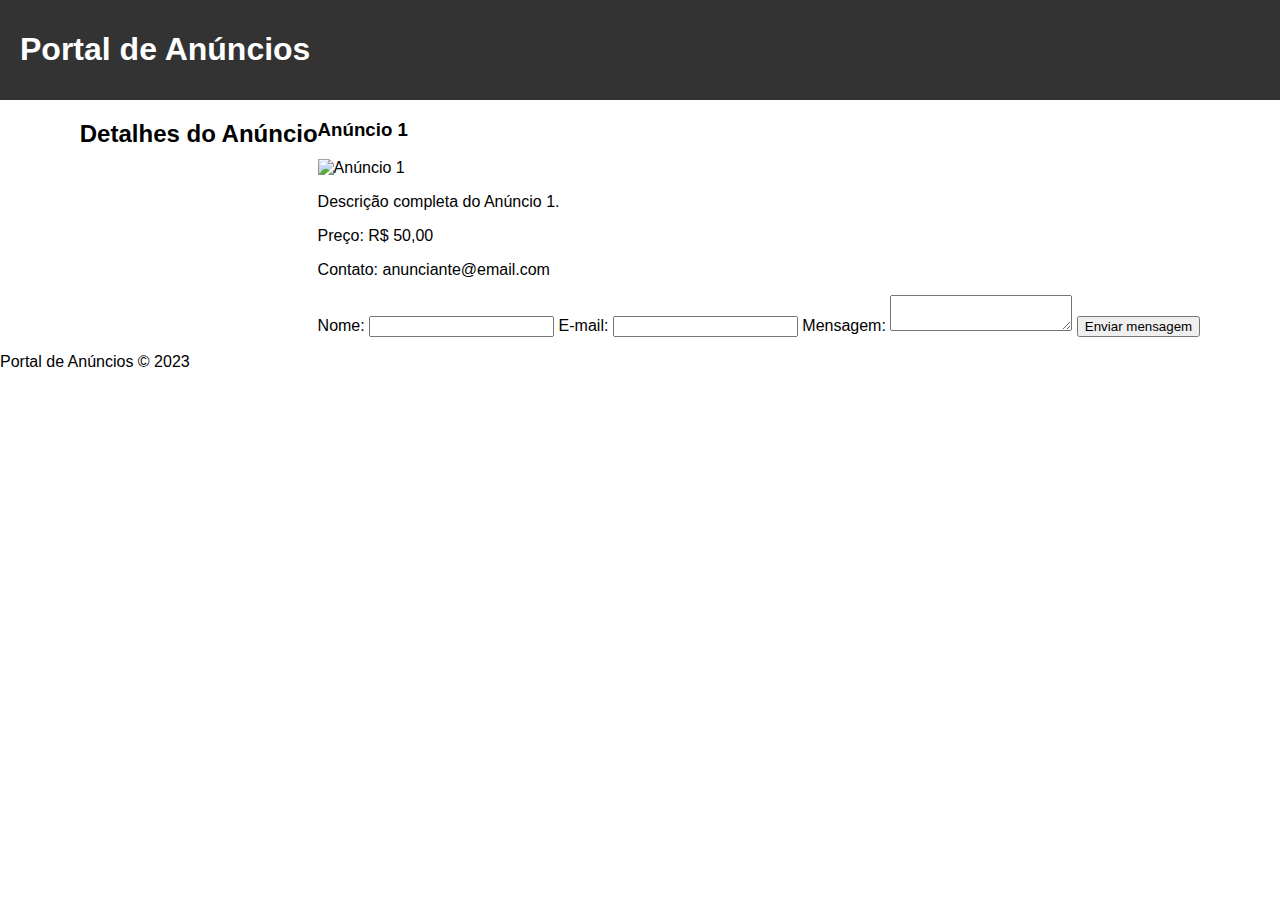
==== entrega 1/Product.html @ 51562f83 "Add files via upload" ====
<!DOCTYPE html>
<html>
<head>
	<title>Detalhes do Anúncio</title>
	<link rel="stylesheet" href="style.css">
</head>
<body>
	<header>
		<h1>Portal de Anúncios</h1>
	</header>
	<main>
		<h2>Detalhes do Anúncio</h2>
		<div class="anuncio">
			<h3>Anúncio 1</h3>
			<img src="anuncio1.jpg" alt="Anúncio 1">
			<p>Descrição completa do Anúncio 1.</p>
			<p>Preço: R$ 50,00</p>
			<p>Contato: anunciante@email.com</p>
			<form>
				<label for="nome">Nome:</label>
				<input type="text" id="nome" required>
				<label for="email">E-mail:</label>
				<input type="email" id="email" required>
				<label for="mensagem">Mensagem:</label>
				<textarea id="mensagem" required></textarea>
				<button type="submit">Enviar mensagem</button>
			</form>
		</div>
	</main>
	<footer>
		<p>Portal de Anúncios &copy; 2023</p>
	</footer>
</body>
</html>
---- entrega 1/style.css ----
body {
	margin: 0;
	padding: 0;
	font-family: sans-serif;
  }
  
  header {
	background-color: #333;
	color: #fff;
	padding: 10px 20px;
  }
  
  .title h1 {
	margin: 0;
  }
  
  .search {
	float: right;
  }
  
  .search input[type="text"] {
	padding: 6px;
	border: none;
	border-radius: 3px;
  }
  
  .search button {
	padding: 6px 10px;
	background-color: #4CAF50;
	color: #fff;
	border: none;
	border-radius: 3px;
	margin-left: 5px;
  }
  
  main {
	display: flex;
	flex-wrap: wrap;
	justify-content: center;
  }
  
  .product_container {
	margin: 20px;
	max-width: 1200px;
  }
  
  .item-cards {
	list-style: none;
	margin: 0;
	padding: 0;
	display: flex;
	flex-wrap: wrap;
	justify-content: space-between;
  }
  
  .item-card {
	border: 1px solid #ccc;
	margin: 10px;
	padding: 10px;
	width: calc(50% - 20px);
	box-sizing: border-box;
  }
  
  .item-card img {
	width: 100%;
	height: auto;
	margin-bottom: 10px;
  }
  
  .item-card h2 {
	margin: 0;
  }
  
  .item-card p {
	margin: 0;
	font-size: 14px;
	line-height: 1.5;
  }
  
  .preco {
	font-size: 18px;
	font-weight: bold;
	color: #4CAF50;
  }
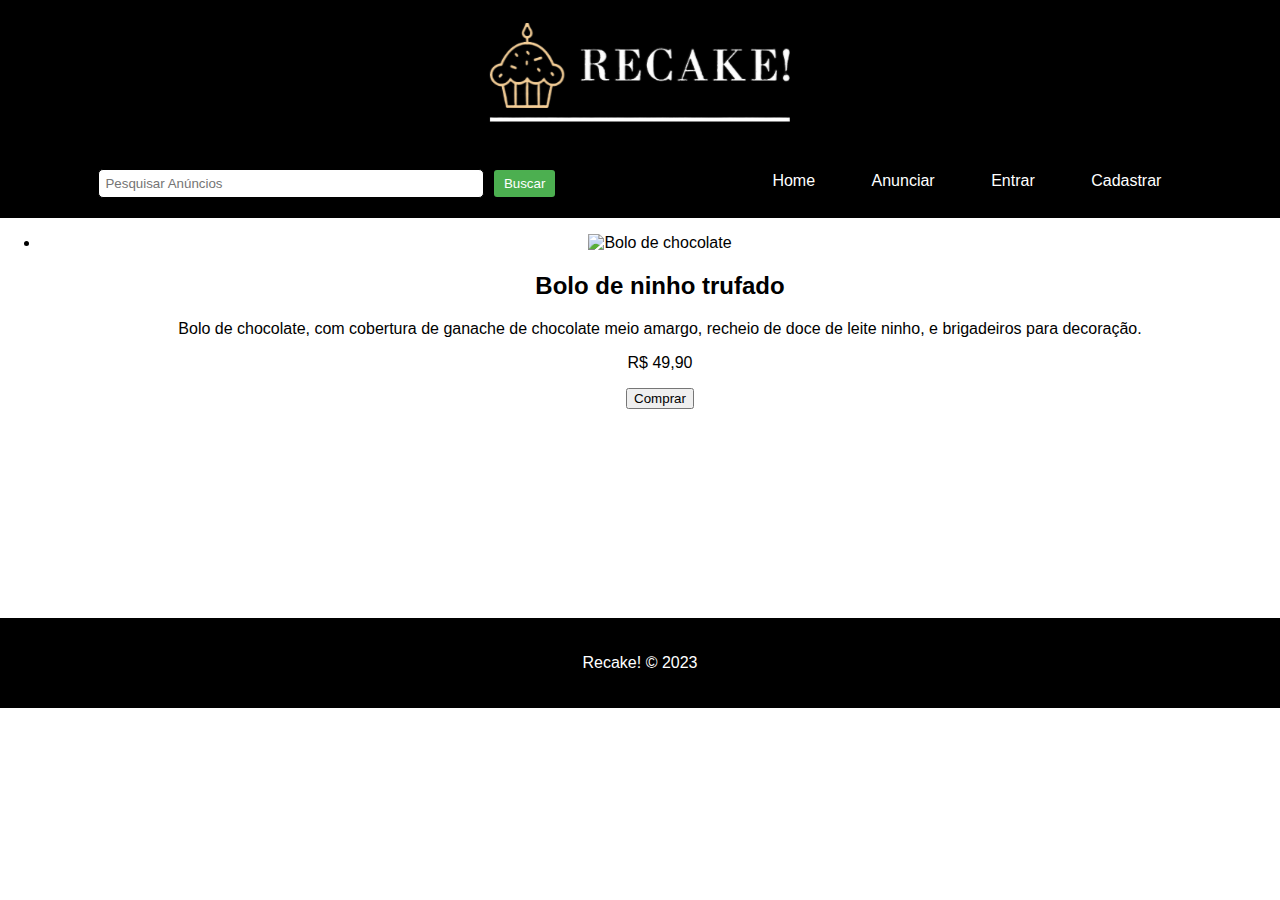
==== commit 6ccd7160: "Update Product.html" ====
--- a/entrega 1/Product.html
+++ b/entrega 1/Product.html
@@ -1,34 +1,53 @@
 <!DOCTYPE html>
-<html>
+<html lang="pt-br">
+
 <head>
-	<title>Detalhes do Anúncio</title>
-	<link rel="stylesheet" href="style.css">
+    <meta charset="UTF-8">
+    <meta http-equiv="X-UA-Compatible" content="IE=edge">
+    <meta name="viewport" content="width=device-width, initial-scale=1.0">
+    <title>Portal de Anúncios - Recake!</title>
+    <link rel="stylesheet" href="style.css">
 </head>
+
 <body>
-	<header>
-		<h1>Portal de Anúncios</h1>
-	</header>
-	<main>
-		<h2>Detalhes do Anúncio</h2>
-		<div class="anuncio">
-			<h3>Anúncio 1</h3>
-			<img src="anuncio1.jpg" alt="Anúncio 1">
-			<p>Descrição completa do Anúncio 1.</p>
-			<p>Preço: R$ 50,00</p>
-			<p>Contato: anunciante@email.com</p>
-			<form>
-				<label for="nome">Nome:</label>
-				<input type="text" id="nome" required>
-				<label for="email">E-mail:</label>
-				<input type="email" id="email" required>
-				<label for="mensagem">Mensagem:</label>
-				<textarea id="mensagem" required></textarea>
-				<button type="submit">Enviar mensagem</button>
-			</form>
-		</div>
-	</main>
+    <header>
+        <div class="logo">
+            <img src="logotype.png" alt="Logo">
+        </div>
+    </header>
+
+    <nav>
+        <div class="menu_container">
+            <div class="search">
+                <input type="text" placeholder="Pesquisar Anúncios">
+                <button type="submit">Buscar</button>
+            </div>
+            <div class="menu">
+                <ul>
+                    <li><a href="Index.html">Home</a></li>
+                    <li><a href="#">Anunciar</a></li>
+                    <li><a href="Login.html">Entrar</a></li>
+                    <li><a href="Register.html">Cadastrar</a></li>
+                </ul>
+        </div>
+    </nav>
+    <main>
+        <div class="product_container">
+          <ul class="item-cards">
+            <li>
+              <img src="anuncio2.jpg" alt="Bolo de chocolate">
+              <h2>Bolo de ninho trufado</h2>
+              <p>Bolo de chocolate, com cobertura de ganache de chocolate meio amargo, recheio de doce de leite ninho, e brigadeiros para decoração.</p>
+              <p class="price">R$ 49,90</p>
+              <button>Comprar</button>
+            </li>
+          </ul>
+        </div>
+      </main>   
+
 	<footer>
-		<p>Portal de Anúncios &copy; 2023</p>
+		<p>Recake! &copy; 2023</p>
 	</footer>
 </body>
-</html>+
+</html>
--- a/entrega 1/style.css
+++ b/entrega 1/style.css
@@ -1,85 +1,214 @@
-body {
-	margin: 0;
-	padding: 0;
-	font-family: sans-serif;
-  }
-  
-  header {
-	background-color: #333;
-	color: #fff;
-	padding: 10px 20px;
-  }
-  
-  .title h1 {
-	margin: 0;
-  }
-  
-  .search {
-	float: right;
-  }
-  
-  .search input[type="text"] {
-	padding: 6px;
-	border: none;
-	border-radius: 3px;
-  }
-  
-  .search button {
-	padding: 6px 10px;
-	background-color: #4CAF50;
-	color: #fff;
-	border: none;
-	border-radius: 3px;
-	margin-left: 5px;
-  }
-  
-  main {
-	display: flex;
-	flex-wrap: wrap;
-	justify-content: center;
-  }
-  
-  .product_container {
-	margin: 20px;
-	max-width: 1200px;
-  }
-  
-  .item-cards {
-	list-style: none;
-	margin: 0;
-	padding: 0;
-	display: flex;
-	flex-wrap: wrap;
-	justify-content: space-between;
-  }
-  
-  .item-card {
-	border: 1px solid #ccc;
-	margin: 10px;
-	padding: 10px;
-	width: calc(50% - 20px);
-	box-sizing: border-box;
-  }
-  
-  .item-card img {
-	width: 100%;
-	height: auto;
-	margin-bottom: 10px;
-  }
-  
-  .item-card h2 {
-	margin: 0;
-  }
-  
-  .item-card p {
-	margin: 0;
-	font-size: 14px;
-	line-height: 1.5;
-  }
-  
-  .preco {
-	font-size: 18px;
-	font-weight: bold;
-	color: #4CAF50;
-  }
-  +body{
+    margin: 0;
+    padding: 0;
+    font-family: 'Open Sans', sans-serif;
+    color: #000;
+    text-align: center;
+}
+
+header{
+    background: black;
+    color: #fff;
+    padding: 20px;
+    text-align: center;
+}
+
+nav{
+    background: black;
+    color: #fff;
+    padding: 20px;
+    text-align: center;
+}
+
+main{
+justify-content: center;
+}
+
+footer{
+    height: 2%;
+    background: black;
+    color: #fff;
+    text-align: center;
+    padding: 20px;
+    bottom: 0;
+}
+/* estilização do campo de busca*/
+nav input[type="text"]{
+    width: 30%;
+    height: 100%;
+    padding: 6px;
+    border: 1px solid black;
+    border-radius: 5px;
+}
+
+.search button{
+    padding: 6px 10px;
+    background: #4caf50;
+    color: #fff;
+    border: none;
+    border-radius: 3px;
+    margin-left: 5px;
+}
+
+.search button:hover{
+    background: #45a049;
+}
+
+/* estilização do menu */
+nav ul{
+    list-style: none;
+    display: inline;
+}
+
+nav ul li{
+    display: inline;
+    padding: 0 20px;
+}
+
+nav ul li a{
+    color: #fff;
+    text-align: center;
+    text-decoration: none;
+    border-radius: 3px;
+    padding: 6px;
+}
+
+nav ul li a:hover{
+    background-color: #1d1d1d;
+}
+
+.search{
+    width: 50%;
+    display: inline;
+}
+
+.menu{
+    height: 100%;
+    width: 50%;
+    float: right;
+    display: inline;
+    margin: 0.25%;
+}
+
+/* estilização do conteúdo da main page*/
+
+.product_container{
+    width: 100%;
+    display: inline-block;
+    background: #fff;
+    min-height: 400px;
+}
+
+.item-card{
+    width: 20%;
+    display: inline-block;
+    margin: 1%;
+    background: #fff;
+    border-radius: 5px;
+    padding: 10px;
+    box-shadow: 0 0 5px #000;
+}
+
+.item-card a{
+    text-decoration: none;
+    color: #000;
+}
+
+.item-card img{
+    width: 100%;
+    height: 100%;
+}
+
+.preco{
+    font-size: 18px;
+    font-weight: bold;
+    color: #4caf50
+}
+
+/* estilização do conteúdo da página de login */
+.grid1{
+    margin-top: 10px;
+    display: grid;
+    grid-template-columns: 1fr 1fr;
+}
+
+.login2 h1{
+    text-align: center;
+    color: #000;
+    margin-bottom: 20px;
+}
+
+.login2{
+    width: 75%;
+    background: #fff;
+    padding: 20px;
+    border-radius: 5px;
+    box-shadow: 0 0 5px #000;
+}
+
+.login2 h1{
+    text-align: center;
+    color: #000;
+    margin-bottom: 20px;
+}
+
+.login2 input{
+    width: 90%;
+    padding: 10px;
+    margin: 10px 0;
+    border: 1px solid #ccc;
+    border-radius: 5px;
+}
+
+.login2 button{
+    width: 30%;
+    padding: 10px;
+    margin: 10px 0;
+    border: none;
+    border-radius: 5px;
+    background: #4caf50;
+    color: #fff;
+}
+
+.login2 button:hover{
+    background: #45a049;
+}
+
+/* estilização do conteúdo da página de cadastro */
+.register_container{
+    margin: 0 auto;
+    margin-top: 10px;
+    width: 90%;
+    background: #fff;
+    padding: 20px;
+    border-radius: 5px;
+    box-shadow: 0 0 5px #000;
+}
+
+.register_container h1{
+    text-align: center;
+    color: #000;
+    margin-bottom: 20px;
+}
+
+.register_container input{
+    width: 98%;
+    padding: 10px;
+    margin: 10px 0;
+    border: 1px solid #ccc;
+    border-radius: 5px;
+}
+
+.register_container button{
+    width: 30%;
+    padding: 10px;
+    margin: 10px 0;
+    border: none;
+    border-radius: 5px;
+    background: #4caf50;
+    color: #fff;
+}
+
+.register_container button:hover{
+    background: #45a049;
+}
